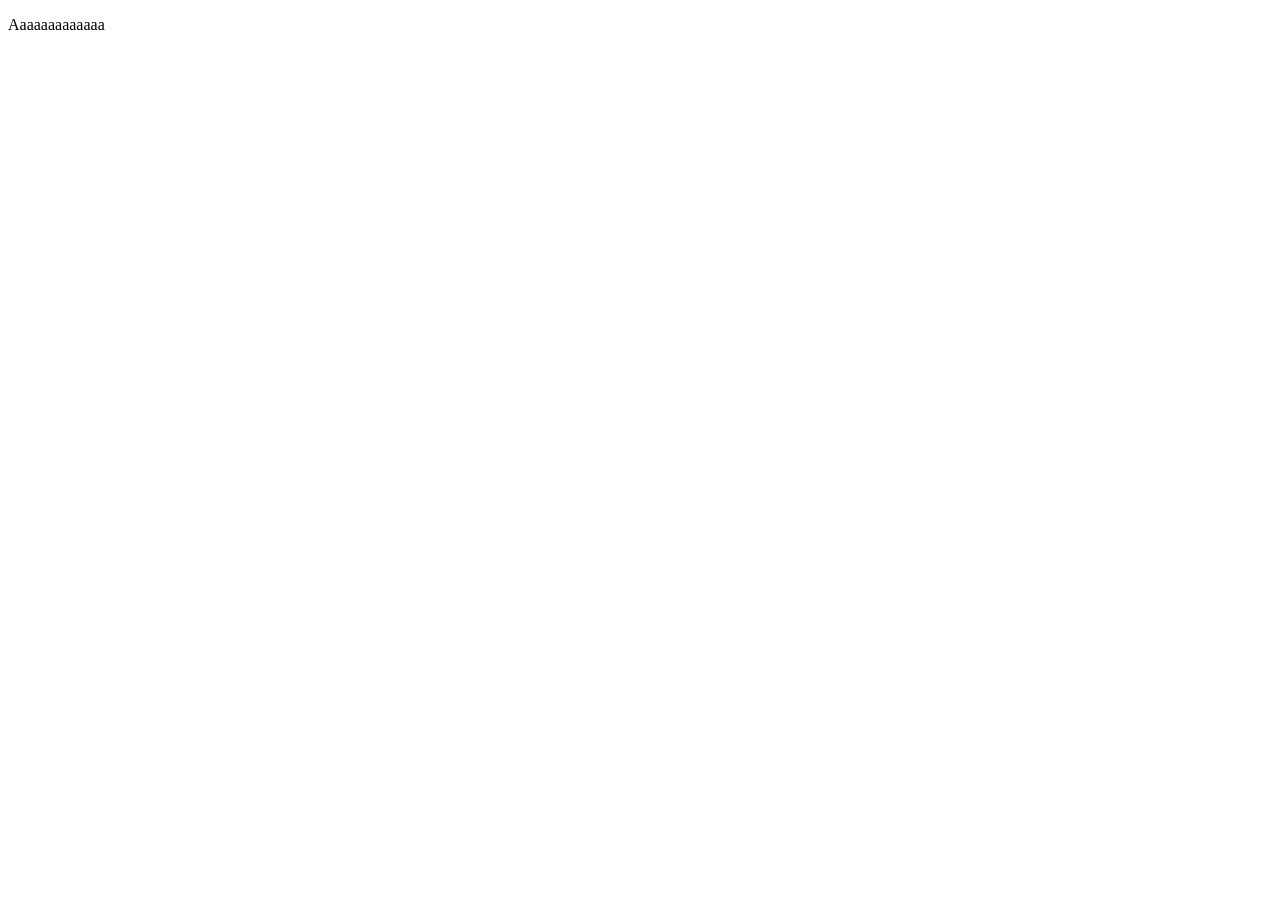
==== index.html @ 380e4ead "a" ====
<!DOCTYPE html>
<html lang="en">
<head>
    <meta charset="UTF-8">
    <meta name="viewport" content="width=device-width, initial-scale=1.0">
    <title>Document</title>
</head>
<body>
    <p>Aaaaaaaaaaaaa</p>
</body>
</html>
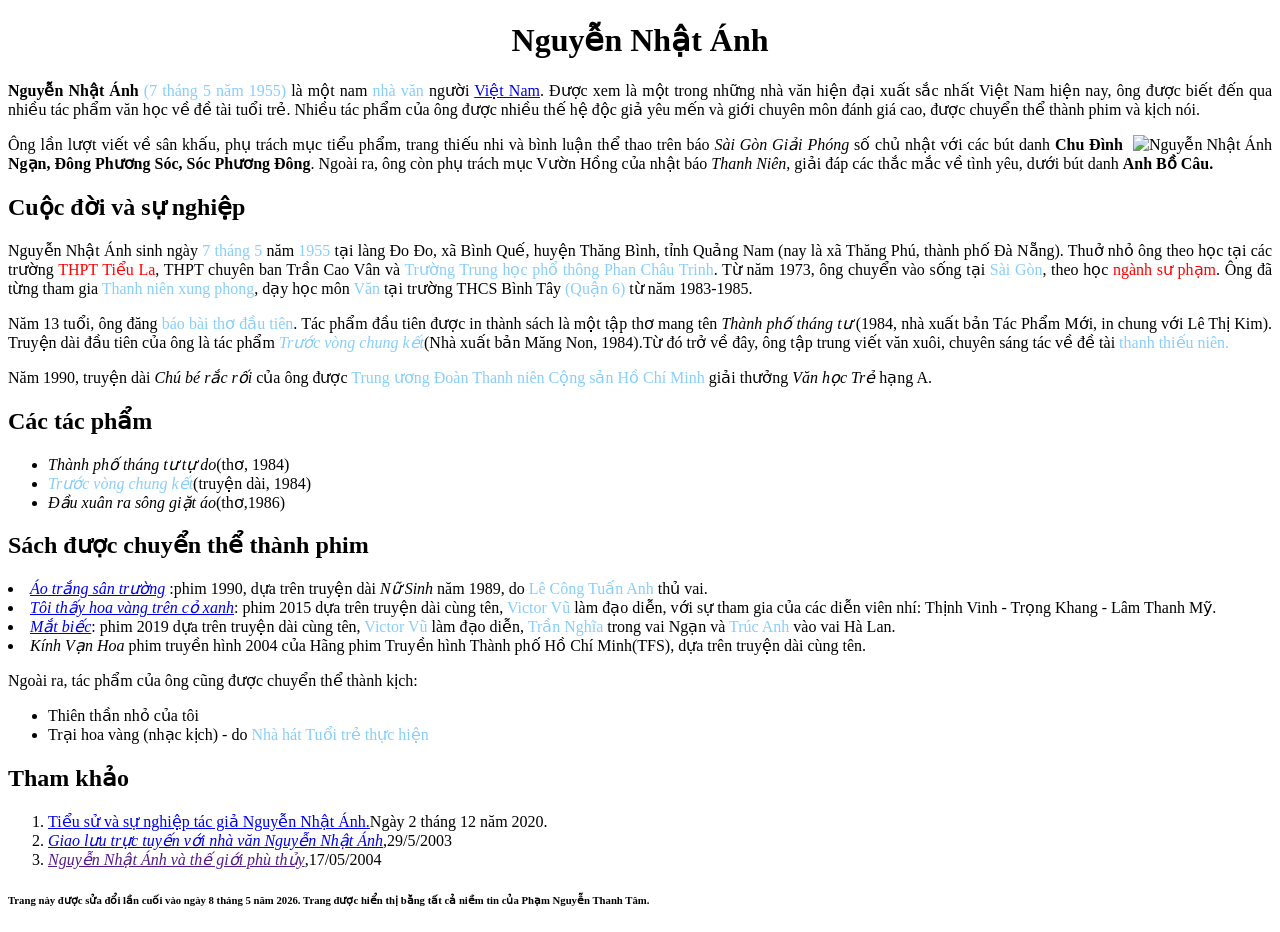
==== commit e9bfcf0c: "update web" ====
--- a/index.html
+++ b/index.html
@@ -3,9 +3,47 @@
 <head>
     <meta charset="UTF-8">
     <meta name="viewport" content="width=device-width, initial-scale=1.0">
-    <title>Document</title>
+    <title>Nguyễn Nhật Ánh</title>
+    <link href="style.css"
+
+    
 </head>
+
 <body>
-    <p>Aaaaaaaaaaaaa</p>
+    <h1><center>Nguyễn Nhật Ánh</center></h1>
+    <p align="justify"><b>Nguyễn Nhật Ánh</b> <span style="color:lightskyblue;">(7 tháng 5 năm 1955)</span> là một nam <span style="color:lightskyblue;"> nhà văn </span> người <a href="https://vi.wikipedia.org/wiki/Vi%E1%BB%87t_Nam" target="_blank">Việt Nam</a>. Được xem là một trong những nhà văn hiện đại xuất sắc nhất Việt Nam hiện nay, ông được biết đến qua nhiều tác phẩm văn học về đề tài tuổi trẻ. Nhiều tác phẩm của ông được nhiều thế hệ độc giả yêu mến và giới chuyên môn đánh giá cao, được chuyển thể thành phim và kịch nói. </p>
+    <div style="float:right; margin-left: 10px;">
+        <img src="https://www.nxbtre.com.vn/Images/Writer/nxbtre_thumb_30552016_085555.jpg" alt="Nguyễn Nhật Ánh" width="200" height="300">
+        </div>
+    <p align="justify"> Ông lần lượt viết về sân khấu, phụ trách mục tiểu phẩm, trang thiếu nhi và bình luận thể thao trên báo <i>Sài Gòn Giải Phóng </i>số chủ nhật với các bút danh <b>Chu Đình Ngạn, Đông Phương Sóc, Sóc Phương Đông</b>. Ngoài ra, ông còn phụ trách mục Vườn Hồng của nhật báo <i>Thanh Niên</i>, giải đáp các thắc mắc về tình yêu, dưới bút danh <b>Anh Bồ Câu.</b></p>
+<h2>Cuộc đời và sự nghiệp</h2>
+<p align="justify">Nguyễn Nhật Ánh sinh ngày <span style="color:lightskyblue;"> 7 tháng 5 </span> năm <span style="color:lightskyblue;">1955</span> tại làng Đo Đo, xã Bình Quế, huyện Thăng Bình, tỉnh Quảng Nam (nay là xã Thăng Phú, thành phố Đà Nẵng). Thuở nhỏ ông theo học tại các trường <span style="color:red;">THPT Tiểu La</span>, THPT chuyên ban Trần Cao Vân và <span style="color:lightskyblue;">Trường Trung học phổ thông Phan Châu Trinh</span>. Từ năm 1973, ông chuyển vào sống tại <span style="color:lightskyblue;">Sài Gòn</span>, theo học <span style="color:red;">ngành sư phạm</span>. Ông đã từng tham gia <span style="color:lightskyblue;">Thanh niên xung phong</span>, dạy học môn <span style="color:lightskyblue;">Văn </span>tại trường THCS Bình Tây <span style="color:lightskyblue;">(Quận 6)</span> từ năm 1983-1985.</p>
+<p align="justify">Năm 13 tuổi, ông đăng <span style="color:lightskyblue;">báo bài thơ đầu tiên</span>. Tác phẩm đầu tiên được in thành sách là một tập thơ mang tên <i>Thành phố tháng tư</i> (1984, nhà xuất bản Tác Phẩm Mới, in chung với Lê Thị Kim). Truyện dài đầu tiên của ông là tác phẩm <span style="color:lightskyblue;"><i>Trước vòng chung kết</i></span>(Nhà xuất bản Măng Non, 1984).Từ đó trở về đây, ông tập trung viết văn xuôi, chuyên sáng tác về đề tài <span style="color:lightskyblue;">thanh thiếu niên.</span></p>
+<p align="justify">Năm 1990, truyện dài <i>Chú bé rắc rối</i> của ông được <span style="color:lightskyblue;">Trung ương Đoàn Thanh niên Cộng sản Hồ Chí Minh </span> giải thưởng <i>Văn học Trẻ</i> hạng A.</p>
+<h2>Các tác phẩm</h2>
+<ul>
+    <li align="justify"><i>Thành phố tháng tư tự do</i>(thơ, 1984)</li>
+    <li align="justify"><i><span style="color:lightskyblue;">Trước vòng chung kết</span></i>(truyện dài, 1984)</li>
+    <li align="justify"><i>Đầu xuân ra sông giặt áo</i>(thơ,1986)</li>
+</ul>
+<h2>Sách được chuyển thể thành phim</h2>
+<li align="justify"><i><a href="https://vi.wikipedia.org/wiki/%C3%81o_tr%E1%BA%AFng_s%C3%A2n_tr%C6%B0%E1%BB%9Dng_(phim)" target="_blank">Áo trắng sân trường</a> </i>:phim 1990, dựa trên truyện dài <i>Nữ Sinh</i> năm 1989, do <span style="color:lightskyblue;">Lê Công Tuấn Anh </span> thủ vai.</li>
+<li align="justify"><i><a href="https://vi.wikipedia.org/wiki/T%C3%B4i_th%E1%BA%A5y_hoa_v%C3%A0ng_tr%C3%AAn_c%E1%BB%8F_xanh_(phim)>" target="_blank">Tôi thấy hoa vàng trên cỏ xanh</a></i>: phim 2015 dựa trên truyện dài cùng tên, <span style="color:lightskyblue;">Victor Vũ</span> làm đạo diễn, với sự tham gia của các diễn viên nhí: Thịnh Vinh - Trọng Khang - Lâm Thanh Mỹ.</li>
+<li align="justify"><i><a href="https://vi.wikipedia.org/wiki/M%E1%BA%AFt_bi%E1%BA%BFc_(phim)>" target="_blank">Mắt biếc</a></i>: phim 2019 dựa trên truyện dài cùng tên, <span style="color:lightskyblue;">Victor Vũ </span> làm đạo diễn, <span style="color:lightskyblue;">Trần Nghĩa</span> trong vai Ngạn và <span style="color:lightskyblue;">Trúc Anh</span> vào vai Hà Lan.</li>
+<li align="justify"><i>Kính Vạn Hoa</i> phim truyền hình 2004 của Hãng phim Truyền hình Thành phố Hồ Chí Minh(TFS), dựa trên truyện dài cùng tên.</li>
+<p align="justify">Ngoài ra, tác phẩm của ông cũng được chuyển thể thành kịch:</p>
+<ul>
+<li>Thiên thần nhỏ của tôi</il>
+<li>Trại hoa vàng (nhạc kịch) - do <span style="color:lightskyblue;">Nhà hát Tuổi trẻ thực hiện</span></il>
+</ul>
+<h2>Tham khảo</h2>
+<ol>
+    <li><a href="https://freetuts.net/tieu-su-va-su-nghiep-tac-gia-nguyen-nhat-anh-3380.html" target="_blank">Tiểu sử và sự nghiệp tác giả Nguyễn Nhật Ánh.</a>Ngày 2 tháng 12 năm 2020.</li>
+    <li><i><a href="#">Giao lưu trực tuyến với nhà văn Nguyễn Nhật Ánh</i></a>,29/5/2003</li>
+    <li><i><a href="">Nguyễn Nhật Ánh và thế giới phù thủy</i></a>,17/05/2004</li>
+</ol>
+<h6>
+    <p>Trang này được sửa đổi lần cuối vào ngày 8 tháng 5 năm 2026. Trang được hiển thị bằng tất cả niềm tin của Phạm Nguyễn Thanh Tâm.
+</h6>
 </body>
-</html>+    </html>
